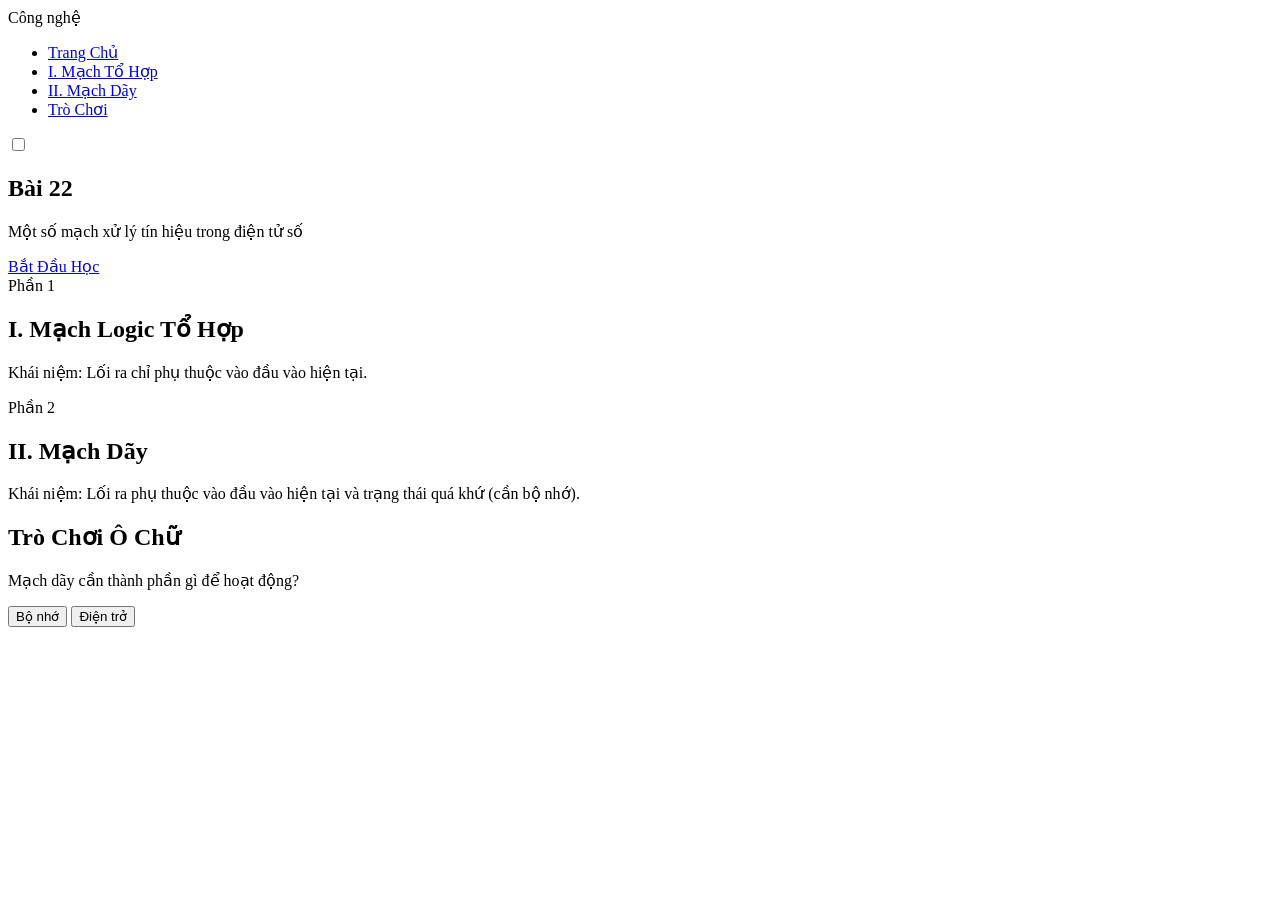
==== Bai22/index.html @ f430997a "Add files via upload" ====
<!DOCTYPE html>
<html lang="vi">
<head>
    <meta charset="UTF-8">
    <meta name="viewport" content="width=device-width, initial-scale=1.0">
    <title>Bài 22: Điện Tử Số</title>
    <link rel="stylesheet" href="style.css">
    <link href="https://fonts.googleapis.com/css2?family=Inter:wght@300;400;600;700&display=swap" rel="stylesheet">
</head>
<body>

    <nav class="navbar">
        <div class="logo">Công nghệ</div>
        <ul class="nav-links">
            <li><a href="#home" class="active">Trang Chủ</a></li>
            <li><a href="#phan1">I. Mạch Tổ Hợp</a></li>
            <li><a href="#phan2">II. Mạch Dãy</a></li>
            <li><a href="#game">Trò Chơi</a></li>
        </ul>
        <div class="theme-switch-wrapper">
            <label class="theme-switch" for="checkbox">
                <input type="checkbox" id="checkbox" />
                <div class="slider round"></div>
            </label>
        </div>
    </nav>

    <div class="container-snap">
        <section id="home" class="page">
            <div class="page-content">
                <h1 class="animate-pop">Bài 22</h1>
                <p class="subtitle">Một số mạch xử lý tín hiệu trong điện tử số</p>
                <a href="#phan1" class="btn-start">Bắt Đầu Học</a>
            </div>
        </section>

        <section id="phan1" class="page grey-bg">
            <div class="page-content grid-layout">
                <div class="text-side">
                    <span class="badge">Phần 1</span>
                    <h2>I. Mạch Logic Tổ Hợp</h2>
                    <p>Khái niệm: Lối ra chỉ phụ thuộc vào đầu vào hiện tại.</p>
                </div>
                <div class="img-side">
                    
                </div>
            </div>
        </section>

        <section id="phan2" class="page">
            <div class="page-content grid-layout">
                <div class="text-side">
                    <span class="badge">Phần 2</span>
                    <h2>II. Mạch Dãy</h2>
                    <p>Khái niệm: Lối ra phụ thuộc vào đầu vào hiện tại và trạng thái quá khứ (cần bộ nhớ).</p>
                </div>
                <div class="img-side">
                    
                </div>
            </div>
        </section>
        
        <section id="game" class="page grey-bg">
            <div class="page-content">
                <h2>Trò Chơi Ô Chữ</h2>
                <div class="quiz-box">
                    <p>Mạch dãy cần thành phần gì để hoạt động?</p>
                    <button onclick="check(true)">Bộ nhớ</button>
                    <button onclick="check(false)">Điện trở</button>
                </div>
            </div>
        </section>
    </div>

    <script src="script.js"></script>
</body>
</html>
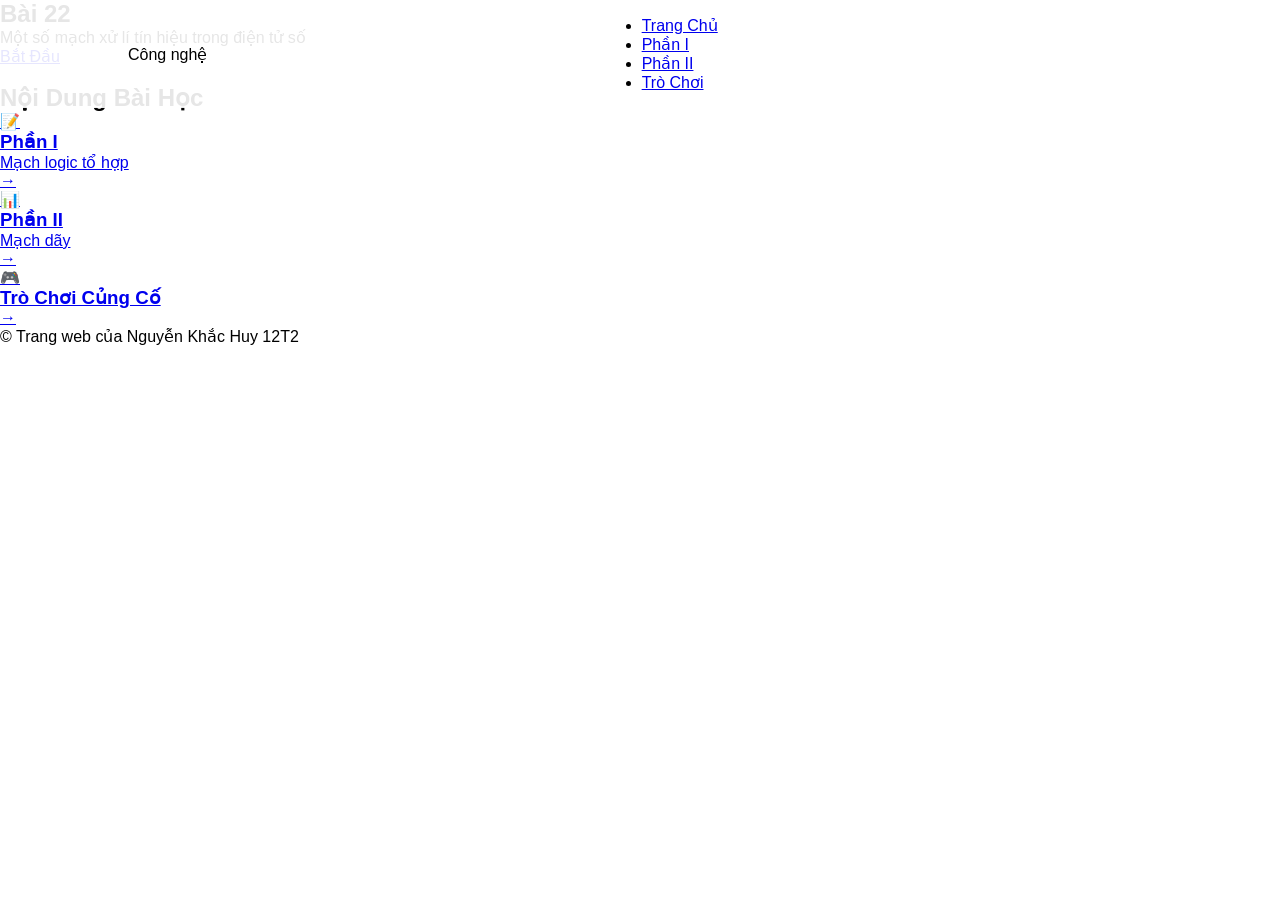
==== commit 78f301b3: "Update index.html" ====
--- a/Bai22/index.html
+++ b/Bai22/index.html
@@ -3,75 +3,72 @@
 <head>
     <meta charset="UTF-8">
     <meta name="viewport" content="width=device-width, initial-scale=1.0">
-    <title>Bài 22: Điện Tử Số</title>
-    <link rel="stylesheet" href="style.css">
-    <link href="https://fonts.googleapis.com/css2?family=Inter:wght@300;400;600;700&display=swap" rel="stylesheet">
+    <title>Bài 22</title>
+    <link rel="stylesheet" href="css/style.css">
+    <link rel="stylesheet" href="css/navbar.css">
+    <link rel="stylesheet" href="css/home.css">
 </head>
 <body>
-
+    <!-- Navigation Bar -->
     <nav class="navbar">
-        <div class="logo">Công nghệ</div>
+        <div class="nav-brand">
+            <span class="brand-text">Công nghệ</span>
+        </div>
         <ul class="nav-links">
-            <li><a href="#home" class="active">Trang Chủ</a></li>
-            <li><a href="#phan1">I. Mạch Tổ Hợp</a></li>
-            <li><a href="#phan2">II. Mạch Dãy</a></li>
-            <li><a href="#game">Trò Chơi</a></li>
+            <li><a href="index.html" class="nav-link active">Trang Chủ</a></li>
+            <li><a href="pages/part1.html" class="nav-link">Phần I</a></li>
+            <li><a href="pages/part2.html" class="nav-link">Phần II</a></li>
+            <li><a href="pages/game.html" class="nav-link">Trò Chơi</a></li>
         </ul>
-        <div class="theme-switch-wrapper">
-            <label class="theme-switch" for="checkbox">
-                <input type="checkbox" id="checkbox" />
-                <div class="slider round"></div>
-            </label>
+        <div class="nav-toggle" id="navToggle">
+            <span></span>
+            <span></span>
+            <span></span>
         </div>
     </nav>
 
-    <div class="container-snap">
-        <section id="home" class="page">
-            <div class="page-content">
-                <h1 class="animate-pop">Bài 22</h1>
-                <p class="subtitle">Một số mạch xử lý tín hiệu trong điện tử số</p>
-                <a href="#phan1" class="btn-start">Bắt Đầu Học</a>
-            </div>
-        </section>
+    <!-- Hero Section -->
+    <section class="hero">
+        <div class="hero-content">
+            <h1 class="hero-title">Bài 22</h1>
+            <p class="hero-subtitle">Một số mạch xử lí tín hiệu trong điện tử số</p>
+            <a href="pages/part1.html" class="btn-primary">Bắt Đầu</a>
+        </div>
+        <div class="hero-illustration">
+            <div class="floating-card card-2"><img src="assets/mainmenu.png" alt=""></div>
+        </div>
+    </section>
 
-        <section id="phan1" class="page grey-bg">
-            <div class="page-content grid-layout">
-                <div class="text-side">
-                    <span class="badge">Phần 1</span>
-                    <h2>I. Mạch Logic Tổ Hợp</h2>
-                    <p>Khái niệm: Lối ra chỉ phụ thuộc vào đầu vào hiện tại.</p>
-                </div>
-                <div class="img-side">
-                    
-                </div>
-            </div>
-        </section>
+    <!-- Features Section -->
+    <section class="features">
+        <h2 class="section-title">Nội Dung Bài Học</h2>
+        <div class="features-grid">
+            <a href="pages/part1.html" class="feature-card">
+                <div class="feature-icon">📝</div>
+                <h3>Phần I</h3>
+                <p>Mạch logic tổ hợp</p>
+                <span class="feature-arrow">→</span>
+            </a>
+            <a href="pages/part2.html" class="feature-card">
+                <div class="feature-icon">📊</div>
+                <h3>Phần II</h3>
+                <p>Mạch dãy</p>
+                <span class="feature-arrow">→</span>
+            </a>
+            <a href="pages/game.html" class="feature-card">
+                <div class="feature-icon">🎮</div>
+                <h3>Trò Chơi Củng Cố</h3>
+                <span class="feature-arrow">→</span>
+            </a>
+        </div>
+    </section>
 
-        <section id="phan2" class="page">
-            <div class="page-content grid-layout">
-                <div class="text-side">
-                    <span class="badge">Phần 2</span>
-                    <h2>II. Mạch Dãy</h2>
-                    <p>Khái niệm: Lối ra phụ thuộc vào đầu vào hiện tại và trạng thái quá khứ (cần bộ nhớ).</p>
-                </div>
-                <div class="img-side">
-                    
-                </div>
-            </div>
-        </section>
-        
-        <section id="game" class="page grey-bg">
-            <div class="page-content">
-                <h2>Trò Chơi Ô Chữ</h2>
-                <div class="quiz-box">
-                    <p>Mạch dãy cần thành phần gì để hoạt động?</p>
-                    <button onclick="check(true)">Bộ nhớ</button>
-                    <button onclick="check(false)">Điện trở</button>
-                </div>
-            </div>
-        </section>
-    </div>
+    <!-- Footer -->
+    <footer class="footer">
+        <p>© Trang web của Nguyễn Khắc Huy 12T2</p>
+    </footer>
 
-    <script src="script.js"></script>
+    <script src="js/main.js"></script>
+    <script src="js/navigation.js"></script>
 </body>
-</html>+</html>
--- a/Bai22/css/style.css
+++ b/Bai22/css/style.css
@@ -0,0 +1,39 @@
+:root {
+    --primary: #6e6bd1;
+    --text-dark: #2d3436;
+}
+
+* { margin: 0; padding: 0; box-sizing: border-box; }
+body { font-family: 'Inter', sans-serif; overflow: hidden; } /* Ẩn thanh cuộn chính */
+
+/* Tạo vùng chứa cuộn snap */
+.container-snap {
+    height: 100vh;
+    overflow-y: scroll;
+    scroll-snap-type: y mandatory; /* Bắt buộc dừng tại mỗi phần */
+    scroll-behavior: smooth;
+}
+
+/* Định nghĩa mỗi trang */
+.page {
+    height: 100vh;
+    width: 100%;
+    scroll-snap-align: start; /* Dừng ở đầu mỗi trang */
+    display: flex;
+    justify-content: center;
+    align-items: center;
+    padding: 100px 10%; /* Chừa chỗ cho navbar */
+}
+
+.page-content { width: 100%; }
+
+/* Layout Grid cho từng trang */
+.grid-layout { display: grid; grid-template-columns: 1fr 1fr; gap: 40px; align-items: center; }
+
+/* Navbar */
+.navbar {
+    display: flex; justify-content: space-between; align-items: center;
+    padding: 1rem 10%; position: fixed; width: 100%; top: 0;
+    background: rgba(255, 255, 255, 0.9); z-index: 1000;
+}
+/* ... giữ lại các CSS khác như nút bấm, badge từ bản trước ... */
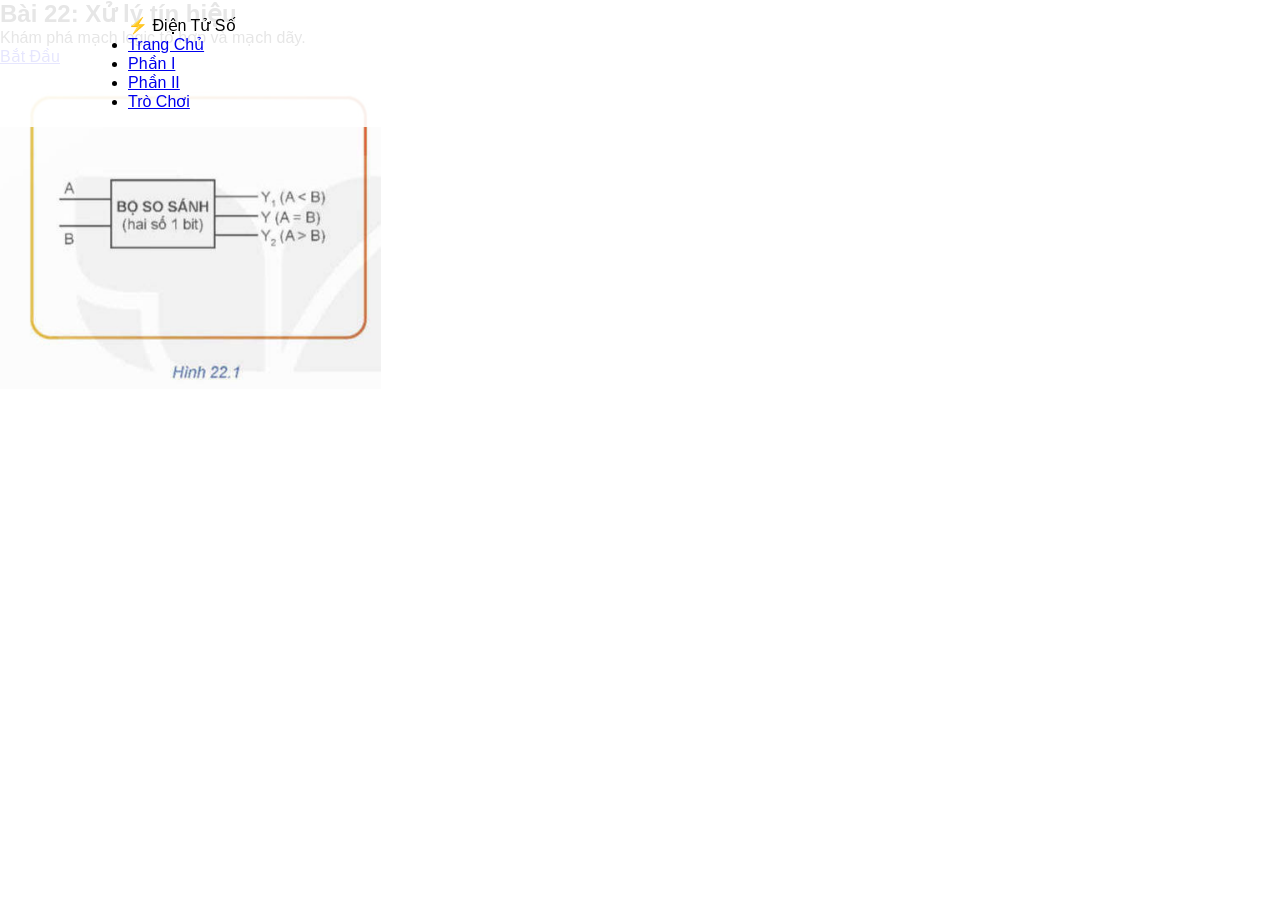
==== commit e1718374: "Update index.html" ====
--- a/Bai22/index.html
+++ b/Bai22/index.html
@@ -3,72 +3,36 @@
 <head>
     <meta charset="UTF-8">
     <meta name="viewport" content="width=device-width, initial-scale=1.0">
-    <title>Bài 22</title>
+    <title>Bài 22: Điện Tử Số</title>
     <link rel="stylesheet" href="css/style.css">
-    <link rel="stylesheet" href="css/navbar.css">
-    <link rel="stylesheet" href="css/home.css">
+    <link rel="stylesheet" href="css/navibar.css">
+    <link href="https://fonts.googleapis.com/css2?family=Poppins:wght@300;600&display=swap" rel="stylesheet">
 </head>
 <body>
-    <!-- Navigation Bar -->
+    
     <nav class="navbar">
-        <div class="nav-brand">
-            <span class="brand-text">Công nghệ</span>
-        </div>
-        <ul class="nav-links">
-            <li><a href="index.html" class="nav-link active">Trang Chủ</a></li>
-            <li><a href="pages/part1.html" class="nav-link">Phần I</a></li>
-            <li><a href="pages/part2.html" class="nav-link">Phần II</a></li>
-            <li><a href="pages/game.html" class="nav-link">Trò Chơi</a></li>
-        </ul>
-        <div class="nav-toggle" id="navToggle">
-            <span></span>
-            <span></span>
-            <span></span>
+        <div class="container">
+            <div class="nav-brand">⚡ Điện Tử Số</div>
+            <ul class="nav-links">
+                <li><a href="index.html" class="nav-link active">Trang Chủ</a></li>
+                <li><a href="pages/Phần I.html" class="nav-link">Phần I</a></li>
+                <li><a href="pages/Phần II.html" class="nav-link">Phần II</a></li>
+                <li><a href="pages/Phần III.html" class="nav-link">Trò Chơi</a></li>
+            </ul>
         </div>
     </nav>
 
-    <!-- Hero Section -->
-    <section class="hero">
+    <section class="hero container">
         <div class="hero-content">
-            <h1 class="hero-title">Bài 22</h1>
-            <p class="hero-subtitle">Một số mạch xử lí tín hiệu trong điện tử số</p>
-            <a href="pages/part1.html" class="btn-primary">Bắt Đầu</a>
+            <h1>Bài 22: Xử lý tín hiệu</h1>
+            <p>Khám phá mạch logic tổ hợp và mạch dãy.</p>
+            <a href="pages/Phần I.html" class="btn-primary">Bắt Đầu</a>
         </div>
-        <div class="hero-illustration">
-            <div class="floating-card card-2"><img src="assets/mainmenu.png" alt=""></div>
+        <div class="hero-image">
+            <img src="Tài nguyên/22.1.png" alt="Sơ đồ" class="img-fluid floating">
         </div>
     </section>
 
-    <!-- Features Section -->
-    <section class="features">
-        <h2 class="section-title">Nội Dung Bài Học</h2>
-        <div class="features-grid">
-            <a href="pages/part1.html" class="feature-card">
-                <div class="feature-icon">📝</div>
-                <h3>Phần I</h3>
-                <p>Mạch logic tổ hợp</p>
-                <span class="feature-arrow">→</span>
-            </a>
-            <a href="pages/part2.html" class="feature-card">
-                <div class="feature-icon">📊</div>
-                <h3>Phần II</h3>
-                <p>Mạch dãy</p>
-                <span class="feature-arrow">→</span>
-            </a>
-            <a href="pages/game.html" class="feature-card">
-                <div class="feature-icon">🎮</div>
-                <h3>Trò Chơi Củng Cố</h3>
-                <span class="feature-arrow">→</span>
-            </a>
-        </div>
-    </section>
-
-    <!-- Footer -->
-    <footer class="footer">
-        <p>© Trang web của Nguyễn Khắc Huy 12T2</p>
-    </footer>
-
     <script src="js/main.js"></script>
-    <script src="js/navigation.js"></script>
 </body>
 </html>
